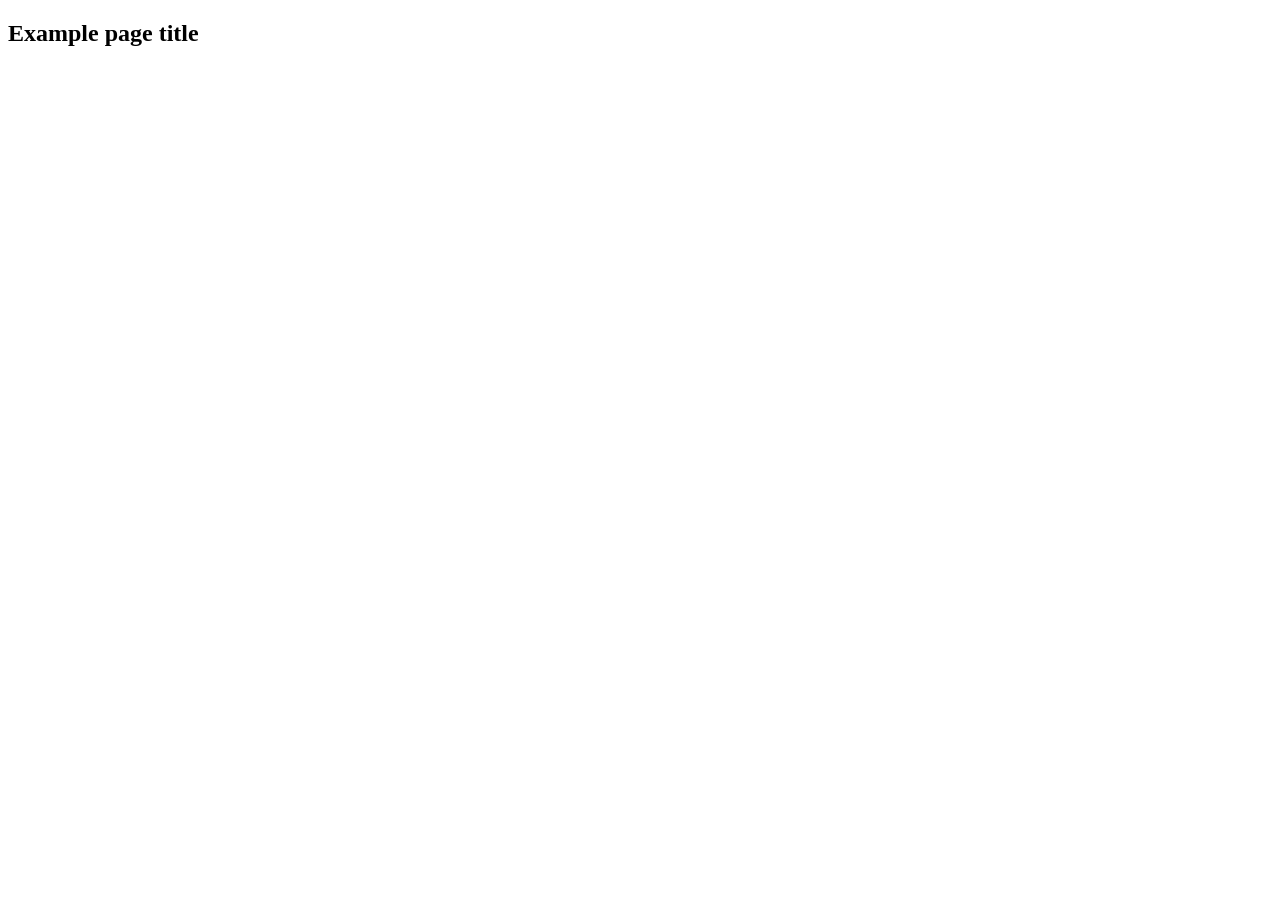
==== src/index.html @ 24b2a6fa "Initial commit" ====
<!DOCTYPE html>
<html lang="en">
  <head>
    <meta charset="UTF-8" />
    <link rel="icon" type="image/svg+xml" href="/favicon.svg" />
    <meta name="viewport" content="width=device-width, initial-scale=1.0" />
    <title>Vanilla App Template</title>
    <link rel="stylesheet" href="./css/styles.css" />
  </head>
  <body>
    <load ="partials/header.html" />

    <section>
      <h1>Example page title</h1>
      <!-- Path to images as from index.html file -->
      <img src="./img/javascript.svg" alt="" />
    </section>

    <!-- Loads the specified .html file -->
    <load ="partials/vite-promo.html" />

    <script type="module" src="./main.js"></script>
  </body>
</html>
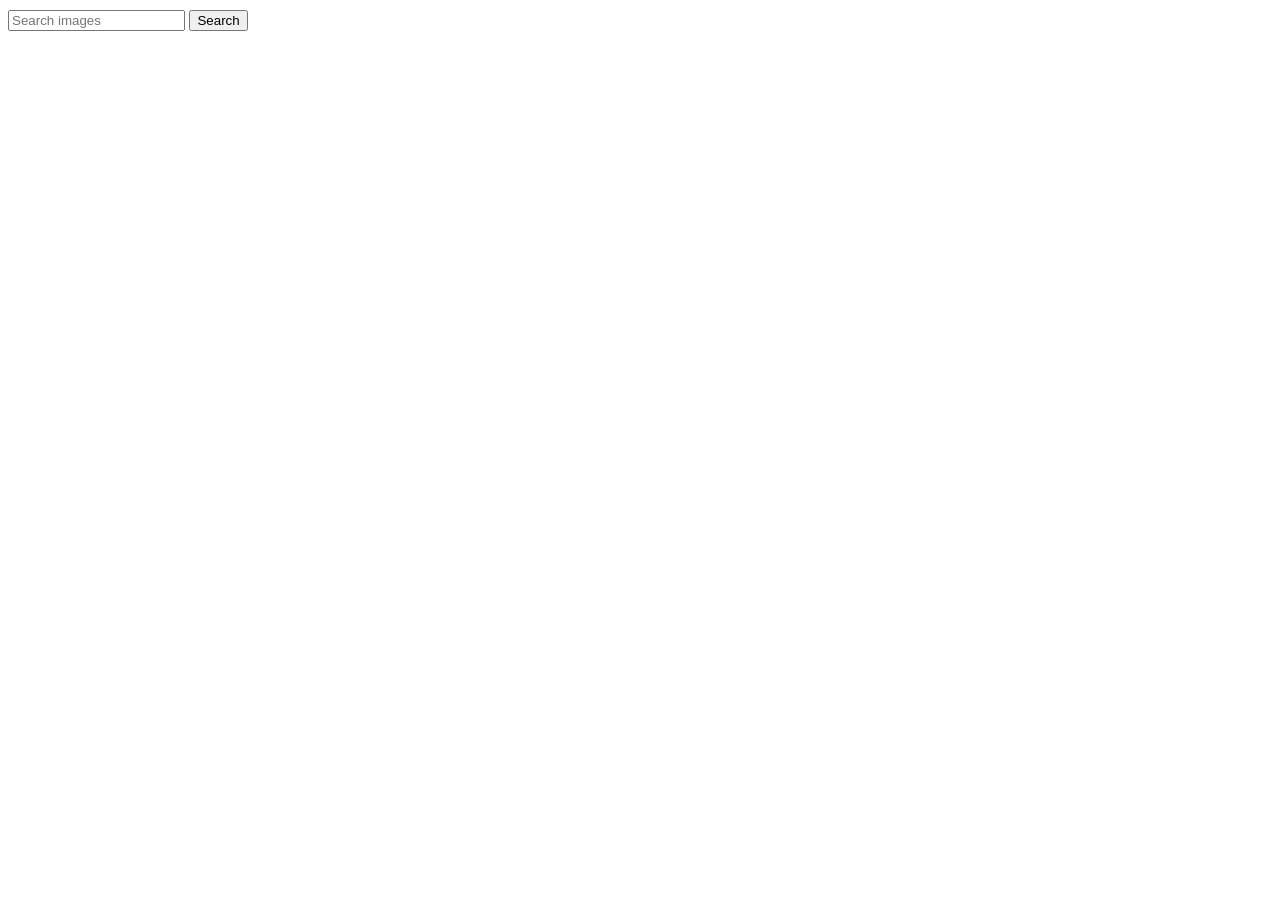
==== commit 5d927a20: "redack js" ====
--- a/src/index.html
+++ b/src/index.html
@@ -8,16 +8,10 @@
     <link rel="stylesheet" href="./css/styles.css" />
   </head>
   <body>
-    <load ="partials/header.html" />
-
-    <section>
-      <h1>Example page title</h1>
-      <!-- Path to images as from index.html file -->
-      <img src="./img/javascript.svg" alt="" />
-    </section>
-
-    <!-- Loads the specified .html file -->
-    <load ="partials/vite-promo.html" />
+    <form class="form"  id="search-form">
+      <input type="text" id="search-input" placeholder="Search images">
+      <button type="submit" onclick="submitForm()">Search</button>
+    </form>
 
     <script type="module" src="./main.js"></script>
   </body>
--- a/src/css/styles.css
+++ b/src/css/styles.css
@@ -0,0 +1,22 @@
+/**
+  |============================
+  | include css partials with
+  | default @import url()
+  |============================
+*/
+
+:root {
+  font-family: Inter, Avenir, Helvetica, Arial, sans-serif;
+  font-size: 16px;
+  line-height: 24px;
+  font-weight: 400;
+
+  color: #242424;
+  background-color: rgba(255, 255, 255, 0.87);
+
+  font-synthesis: none;
+  text-rendering: optimizeLegibility;
+  -webkit-font-smoothing: antialiased;
+  -moz-osx-font-smoothing: grayscale;
+  -webkit-text-size-adjust: 100%;
+}
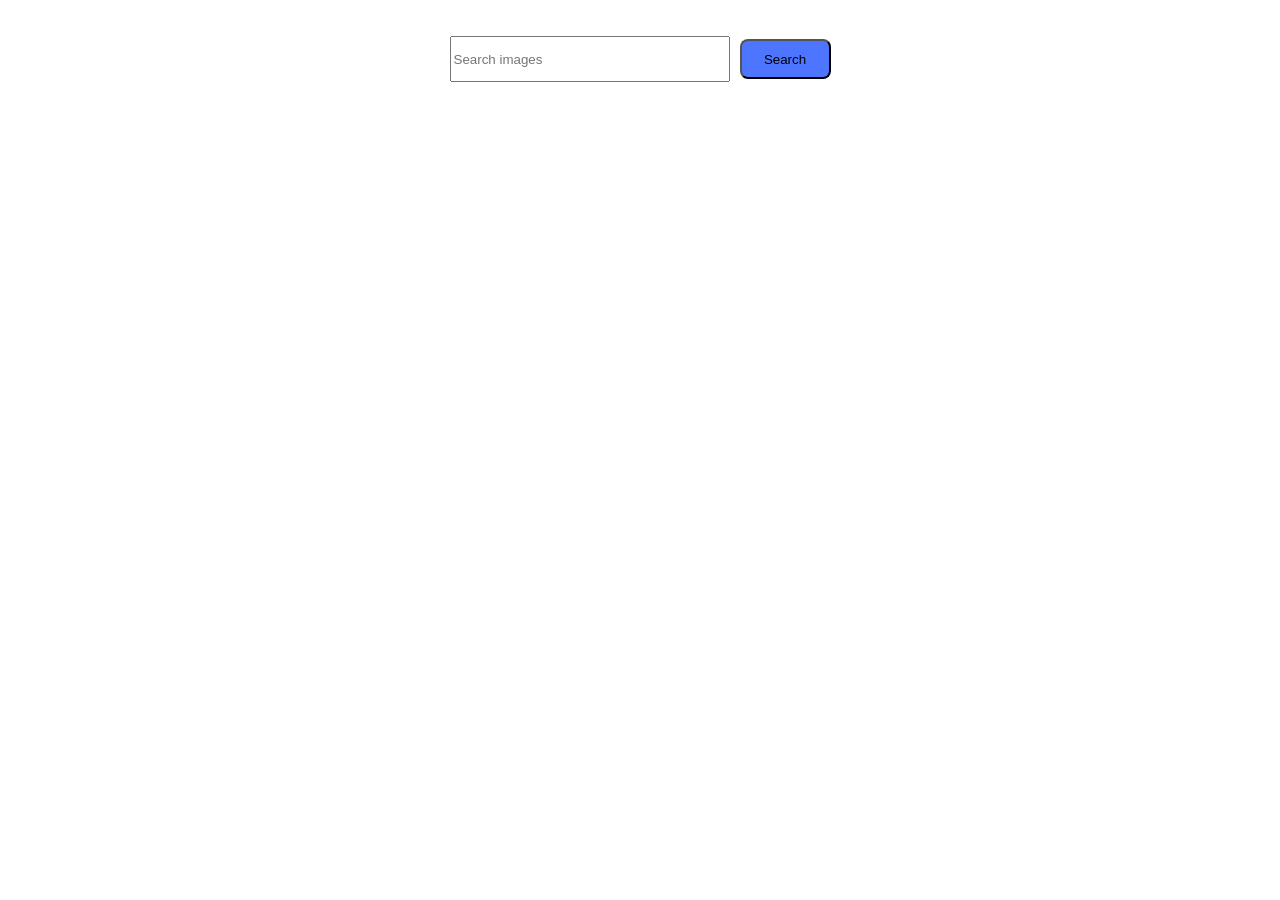
==== commit 4c2e2de8: "done task 11" ====
--- a/src/index.html
+++ b/src/index.html
@@ -8,11 +8,22 @@
     <link rel="stylesheet" href="./css/styles.css" />
   </head>
   <body>
-    <form class="form"  id="search-form">
-      <input type="text" id="search-input" placeholder="Search images">
-      <button type="submit" onclick="submitForm()">Search</button>
+    
+<div class="container">
+    <form class="form" id="search-form">
+      <div class="form-group">
+        <input type="text" class="form-control" name="query" id="search-input" placeholder="Search images"/>
+      </div>
+    
+      <button type="submit" class="btn btn-primary">Search</button>
     </form>
+    
+      <div class="loader hidden"></div>
+      <div id="gallery" class="gallery"></div>
+    
+</div>
+    
 
-    <script type="module" src="./main.js"></script>
+<script type="module" src="./main.js"></script>
   </body>
 </html>
--- a/src/css/styles.css
+++ b/src/css/styles.css
@@ -20,3 +20,110 @@
   -moz-osx-font-smoothing: grayscale;
   -webkit-text-size-adjust: 100%;
 }
+
+.form {
+  display: flex;
+  align-items: center;
+  justify-content: center;
+  flex-direction: row;
+  gap: 10px;
+  margin-top: 36px;
+}
+
+.form-control {
+  width: 272px;
+  height: 40px;
+}
+
+button {
+  border-radius: 8px;
+  padding: 8px 16px;
+  width: 91px;
+  height: 40px;
+  background: #4e75ff;
+}
+
+
+
+
+img {
+  display: block;
+  width: 100%;
+  height: auto;
+}
+
+#loader {
+  justify-content: center;
+  align-items: center;
+  margin: 20px 0;
+}
+
+.hidden {
+  display: none;
+}
+
+
+
+.loader {
+  width: 32px;
+  height: 32px;
+  position: relative;
+  border-radius: 50%;
+  color: #FF3D00;
+  animation: fill 1s ease-in infinite alternate;
+}
+
+
+.loader::before,
+.loader::after {
+  content: '';
+  position: absolute;
+  height: 100%;
+  width: 100%;
+  border-radius: 50%;
+  left: 48px;
+  top: 0;
+  animation: fill 0.9s ease-in infinite alternate;
+}
+
+.loader::after {
+  left: auto;
+  right: 48px;
+  animation-duration: 1.1s;
+}
+
+@keyframes fill {
+  0% {
+    box-shadow: 0 0 0 2px inset
+  }
+
+  100% {
+    box-shadow: 0 0 0 10px inset
+  }
+}
+
+
+.gallery {
+  display: flex;
+  flex-wrap: wrap;
+  flex-direction: row;
+  list-style: none;
+gap: 24px;
+margin-top: 32px;
+}
+
+
+.gallery-link {
+  width: calc((100% - 48px) / 3);
+} 
+
+img {
+  width: 100%;
+  height: auto;
+  display: block;
+}
+
+.inform{
+  display: flex;
+  gap: 28px;
+}
